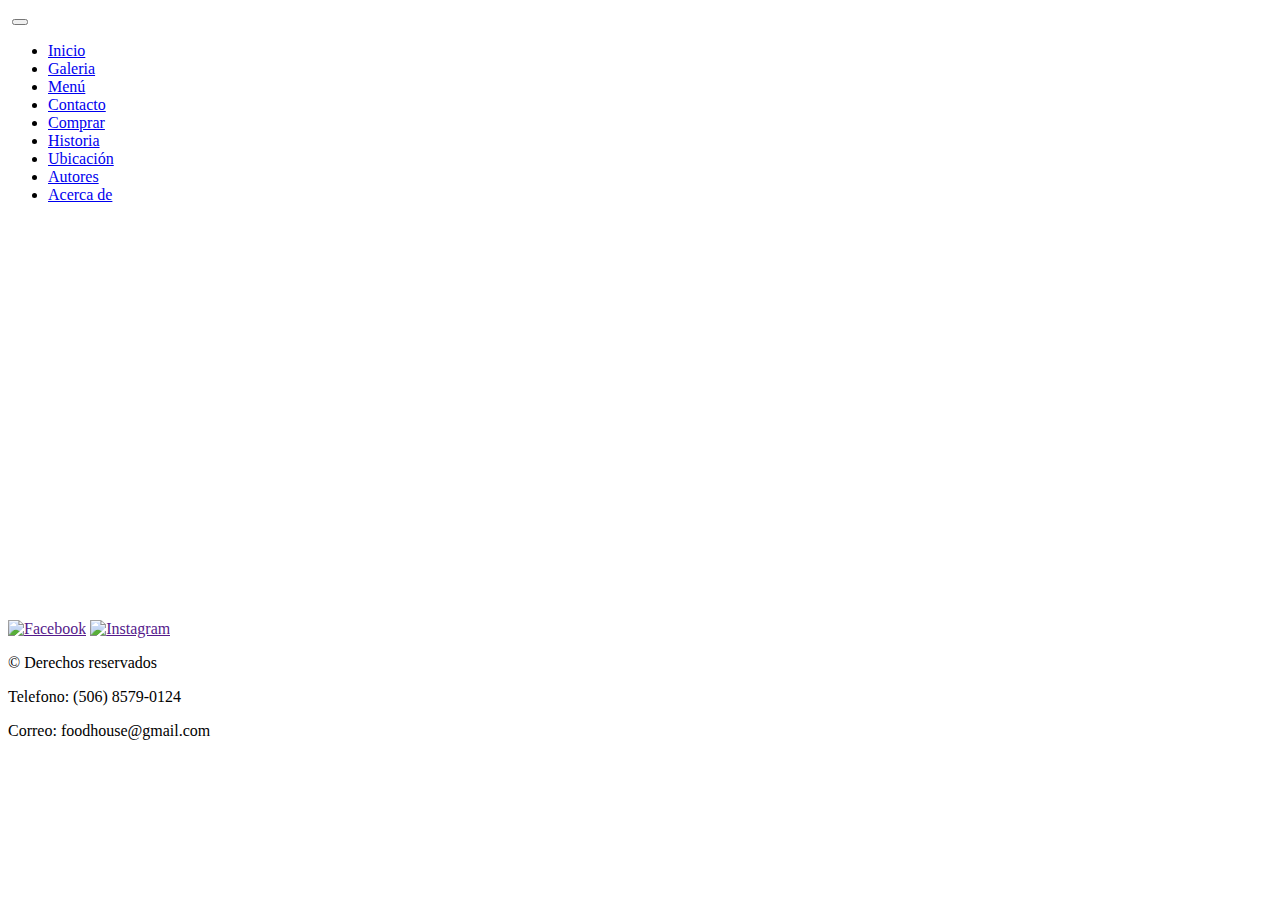
==== ubicacion.html @ d2335f88 "Add files via upload" ====
<!DOCTYPE html>
<html>

<head>
    <meta charset="UTF-8">
    <meta name="viewport" content="width=device-width, initial-scale=1.0">
    <meta http-equiv="X-UA-Compatible" content="ie=edge">
    <title>Ubicación</title>
    <script src="https://cdnjs.cloudflare.com/ajax/libs/jquery/3.6.3/jquery.min.js"
        integrity="sha512-STof4xm1wgkfm7heWqFJVn58Hm3EtS31XFaagaa8VMReCXAkQnJZ+jEy8PCC/iT18dFy95WcExNHFTqLyp72eQ=="
        crossorigin="anonymous" referrerpolicy="no-referrer"></script>
    <link rel="stylesheet" href="https://cdnjs.cloudflare.com/ajax/libs/font-awesome/6.2.1/css/all.min.css"
        integrity="sha512-MV7K8+y+gLIBoVD59lQIYicR65iaqukzvf/nwasF0nqhPay5w/9lJmVM2hMDcnK1OnMGCdVK+iQrJ7lzPJQd1w=="
        crossorigin="anonymous" referrerpolicy="no-referrer" />
    <link rel="stylesheet" href="https://stackpath.bootstrapcdn.com/font-awesome/4.7.0/css/font-awesome.min.css">
    <link rel="stylesheet" href="//code.jquery.com/ui/1.12.1/themes/smoothness/jquery-ui.css">
    <link href="https://cdn.jsdelivr.net/npm/bootstrap@5.3.0/dist/css/bootstrap.min.css" rel="stylesheet"
        integrity="sha384-9ndCyUaIbzAi2FUVXJi0CjmCapSmO7SnpJef0486qhLnuZ2cdeRhO02iuK6FUUVM" crossorigin="anonymous">
    <link rel="stylesheet" href="css/estilo.css">
    <link rel="shortcut icon" href="img/miLogo-removebg-preview.png">

    <script
        src="https://maps.googleapis.com/maps/api/js?key=AIzaSyAjoZZ8daUDKsXgabAlEdGI_byUREFb9to&callback=initMap&libraries=&v=weekly"
        defer></script>
</head>

<body>
    <div id="menu">
        <nav class="navbar navbar-expand-lg bg-body-tertiary">
            <div class="container-fluid">
                <a class="navbar-brand" href="index.html"><img src="img/miLogo-removebg-preview.png" alt=""></a>
                <button class="navbar-toggler" type="button" data-bs-toggle="collapse"
                    data-bs-target="#navbarSupportedContent" aria-controls="navbarSupportedContent"
                    aria-expanded="false" aria-label="Toggle navigation">
                    <span class="navbar-toggler-icon"></span>
                </button>
                <div class="collapse navbar-collapse" id="navbarSupportedContent">
                    <ul class="navbar-nav me-auto mb-2 mb-lg-0">
                        <li class="nav-item">
                            <a href="index.html" class="nav-link active" aria-current="page"
                                href="index.html">Inicio</a>
                        </li>
                        <li class="nav-item">
                            <a class="nav-link" href="galeria.html">Galeria</a>
                        </li>
                        <li class="nav-item">
                            <a href="menu.html" class="nav-link" href="#">Menú</a>
                        </li>
                        <li class="nav-item">
                            <a href="contacto.html" class="nav-link" href="#">Contacto</a>
                        </li>
                        <li class="nav-item">
                            <a href="comprar.html" class="nav-link" href="historia.html">Comprar</a>
                        </li>
                        <li class="nav-item">
                            <a href="historia.html" class="nav-link" href="historia.html">Historia</a>
                        </li>
                        <li class="nav-item">
                            <a href="ubicacion.html" class="nav-link" href="ubicacion.html">Ubicación</a>
                        </li>
                        <li class="nav-item">
                            <a class="nav-link" href="autores.html">Autores</a>
                        </li>
                        <li class="nav-item">
                            <a class="nav-link" href="acercade.html">Acerca de</a>
                        </li>
                    </ul>
                </div>
            </div>
        </nav>
    </div>

    <main>
        <div id="gmp-map" style="width: 100%; height: 400px;"></div>
    </main>
    <script src="js/ubicacion.js"></script>
    <footer id="foot">
        <div id="redes">
            <a href=""><img
                    src="https://static.vecteezy.com/system/resources/previews/023/986/470/original/facebook-logo-facebook-logo-transparent-facebook-icon-transparent-free-free-png.png"
                    alt="Facebook"></a>
            <a href=""><img
                    src="https://static.vecteezy.com/system/resources/previews/018/930/692/original/instagram-logo-instagram-icon-transparent-free-png.png"
                    alt="Instagram"></a>
        </div>
        <p>&copy; Derechos reservados</p>
        <p>Telefono: (506) 8579-0124</p>
        <p>Correo: foodhouse@gmail.com</p>
    </footer>
    <script src="https://cdn.jsdelivr.net/npm/bootstrap@5.3.0/dist/js/bootstrap.bundle.min.js"
        integrity="sha384-geWF76RCwLtnZ8qwWowPQNguL3RmwHVBC9FhGdlKrxdiJJigb/j/68SIy3Te4Bkz"
        crossorigin="anonymous"></script>
</body>

</html>
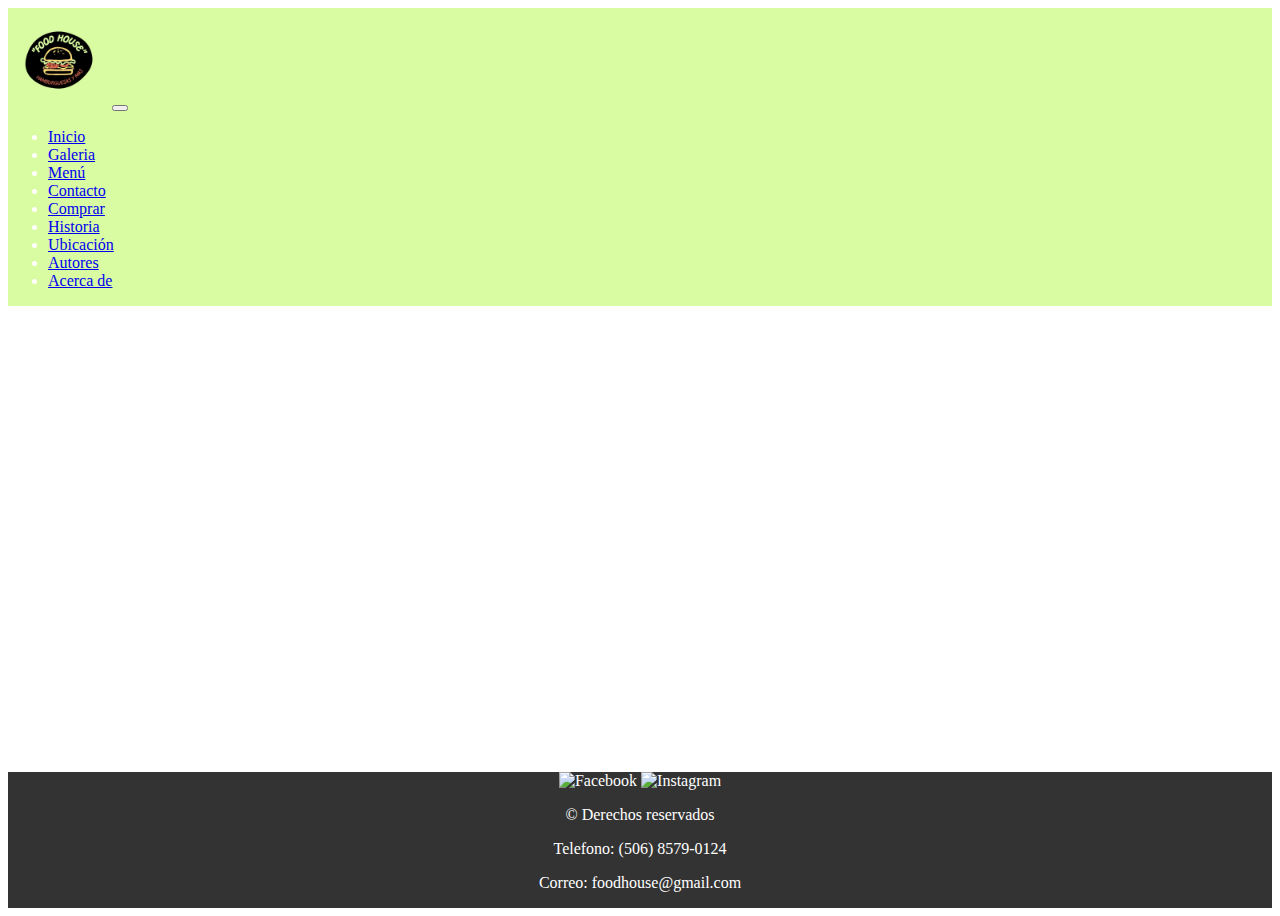
==== commit e3449097: "Update ubicacion.html" ====
--- a/ubicacion.html
+++ b/ubicacion.html
@@ -20,7 +20,7 @@
     <link rel="shortcut icon" href="img/miLogo-removebg-preview.png">
 
     <script
-        src="https://maps.googleapis.com/maps/api/js?key=AIzaSyAjoZZ8daUDKsXgabAlEdGI_byUREFb9to&callback=initMap&libraries=&v=weekly"
+        src="https://maps.googleapis.com/maps/api/js?key=AIzaSyAUxcBxVwUAXMHymqKvEJO_RH-9dlSj0gI&callback=initMap&libraries=&v=weekly"
         defer></script>
 </head>
 
@@ -92,4 +92,4 @@
         crossorigin="anonymous"></script>
 </body>
 
-</html>+</html>
--- a/css/estilo.css
+++ b/css/estilo.css
@@ -0,0 +1,108 @@
+#menu img {
+    width: 100px;
+    height: 100px;
+}
+
+#menuprincipal img {
+    width: 100px;
+    height: 100px;
+}
+
+#menu {
+    background-color: #d9fba2;
+}
+
+#menuprincipal {
+    background-color: #d9fba2;
+}
+
+.container-fluid {
+    background-color: #d9fba2;
+    color: white;
+}
+
+#carrusel {
+    width: 80%;
+    display: flex;
+    flex: 4;
+    justify-content: center;
+    margin-left: 150px;
+}
+
+.carouselExampleCaptions {
+    display: flex;
+    flex: 4;
+    justify-content: center;
+}
+
+.carousel-inner img {
+    height: 600px;
+}
+
+#contenedor {
+    display: flex;
+    flex-direction: column;
+}
+
+#eslogan {
+    text-align: center;
+    margin-top: 10px;
+    box-shadow: 5px 5px 10px grey;
+    width: 80%;
+    margin-left: 150px;
+}
+
+body {
+    min-height: 100vh;
+    display: flex;
+    flex-direction: column;
+}
+
+main {
+    flex: 1;
+}
+
+#logo {
+    background-color: #d9fba2;
+}
+
+#foot {
+    background-color: #333;
+    color: white;
+
+    margin-top: 10px;
+    text-align: center;
+}
+
+#foot a {
+    color: white;
+    text-decoration: none;
+}
+
+#redes img {
+    height: 75px;
+    width: 75px;
+}
+
+@media(max-width:768px) {
+    #carrusel {
+        margin: 25px;
+        width: 90%;
+        height: 100%;
+        padding-left: 10px;
+    }
+
+    .carousel-inner img {
+        width: 400px;
+        height: 400px;
+    }
+
+    #foot {
+        text-align: left;
+    }
+
+    #eslogan {
+        justify-content: left;
+        margin-left: 50px;
+    }
+}